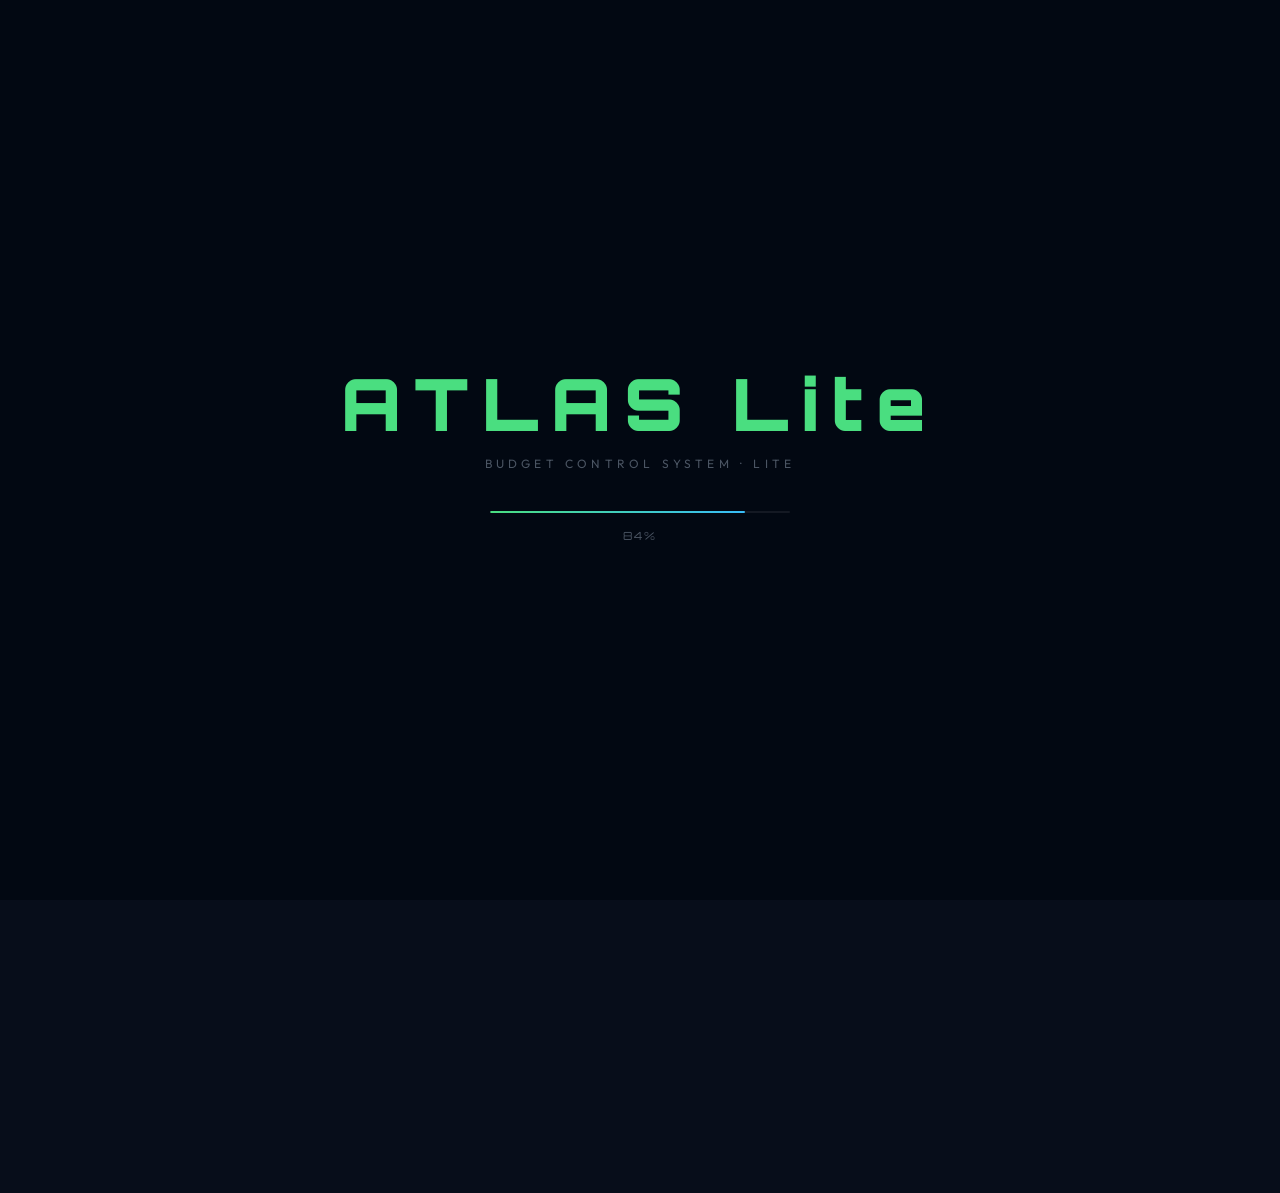
==== lite.html @ c32f57ca "Add files via upload" ====
<!DOCTYPE html>
<html lang="en" data-theme="dark">
<head>
  <meta charset="UTF-8">
  <meta name="viewport" content="width=device-width, initial-scale=1.0">
  <title>Atlas Lite</title>
  <link rel="preconnect" href="https://fonts.googleapis.com">
  <link href="https://fonts.googleapis.com/css2?family=Orbitron:wght@700;900&family=Outfit:wght@300;400;500;600;700&family=JetBrains+Mono:wght@400;600&display=swap" rel="stylesheet">
  <link rel="stylesheet" href="lite.css">
</head>
<body>

<!-- LOADER -->
<div id="loader">
  <div class="loader-content">
    <div class="loader-title">ATLAS Lite</div>
    <div class="loader-subtitle">Budget Control System · Lite</div>
    <div class="loader-bar-wrap"><div class="loader-bar-fill" id="loaderFill"></div></div>
    <div class="loader-pct" id="loaderPct">0%</div>
  </div>
</div>

<!-- CONFETTI CANVAS -->
<canvas id="confettiCanvas"></canvas>

<!-- UNDO TOAST -->
<div id="undoToast" class="undo-toast">
  <span id="undoMsg">Transaction deleted</span>
  <button onclick="undoDelete()">Undo</button>
  <div class="undo-progress" id="undoProgress"></div>
</div>

<!-- APP -->
<div id="app">
  <header>
    <div class="logo"><span class="logo-icon">◈</span><span class="logo-text">ATLAS LITE</span></div>
    <div class="header-controls">
      <div class="dropdown">
        <button class="btn hdr-btn"><span id="currencyLabel">USD $</span> ▾</button>
        <div class="dropdown-content">
          <div onclick="changeCurrency('$','USD $','USD')">🇺🇸 USD ($)</div>
          <div onclick="changeCurrency('€','EUR €','EUR')">🇪🇺 EUR (€)</div>
          <div onclick="changeCurrency('£','GBP £','GBP')">🇬🇧 GBP (£)</div>
          <div onclick="changeCurrency('₺','TRY ₺','TRY')">🇹🇷 TRY (₺)</div>
          <div onclick="changeCurrency('¥','JPY ¥','JPY')">🇯🇵 JPY (¥)</div>
          <div onclick="changeCurrency('₹','INR ₹','INR')">🇮🇳 INR (₹)</div>
        </div>
      </div>
      <button class="btn hdr-btn icon-btn" id="modeBtn" onclick="toggleMode()" data-i18n-title="lightDarkTip" title="Light/Dark Mode">☾</button>
      <button class="btn ldm-btn icon-btn" onclick="window.location.href='index.html'" data-i18n="fullBtn">Full</button>
      <button class="btn hdr-btn icon-btn" onclick="openSettings()" data-i18n-title="settingsTip" title="Settings">⚙</button>
    </div>
  </header>

  <div class="container">
    <!-- BALANCE CARD -->
    <div class="card balance-card" id="balanceCard">
      <div class="balance-label" data-i18n="totalBalance">TOTAL BALANCE</div>
      <h2 class="balance-amount"><span id="balanceSign"></span><span id="currencyDisp">$</span><span id="balance">0.00</span></h2>
      <div class="balance-meta">
        <span id="mainDatetime" class="main-dt"></span>
        <span class="balance-stats">
          <span class="income-stat">↑ <span id="totalIncome">0.00</span></span>
          <span class="expense-stat">↓ <span id="totalExpense">0.00</span></span>
        </span>
      </div>
    </div>

    <!-- SAVING GOAL -->
    <div class="card">
      <h3 data-i18n="savingGoal">Saving Goal</h3>
      <div class="goal-row">
        <input id="goal" type="number" placeholder="Set target amount" data-i18n-placeholder="phGoal" oninput="updateProgress()">
        <span class="goal-currency" id="goalCurrency">$</span>
      </div>
      <div class="progress" id="progress"><span>0%</span></div>
      <div class="progress-label" id="progressLabel" data-i18n="setGoal">Set a goal to track your progress</div>
    </div>

    <!-- PREDEFINED TRANSACTIONS -->
    <div class="card" id="predefinedCard">
      <div class="transactions-header">
        <h3><span class="stg-ico">»</span> QUICK TRANSACTIONS</h3>
        <span class="predefined-count" id="predefinedCount"></span>
      </div>
      <div id="predefinedGrid" class="predefined-grid"></div>
      <div id="predefinedEmpty" class="empty-state" style="display:none">
        <div class="empty-illustration">»</div>
        <span>No quick transactions yet. Mark a transaction as predefined when adding.</span>
      </div>
    </div>

    <!-- RECENT TRANSACTIONS -->
    <div class="card" id="txPreviewCard">
      <div class="transactions-header">
        <h3 data-i18n="recentTx">Recent Transactions</h3>
        <button class="btn sm-btn" onclick="openTransactionsFull()" data-i18n="viewAll">View All →</button>
      </div>
      <div id="content"></div>
      <div id="emptyState" class="empty-state">
        <div class="empty-illustration">◈</div>
        <span data-i18n="noTx">No transactions yet. Tap <b>+</b> to add one.</span>
      </div>
    </div>
  </div>

  <!-- ABOUT SECTION -->
  <div id="aboutSection" class="about-section">
    <div class="about-line"><span class="about-label">PROJECT</span> <span class="about-highlight">ATLAS LITE</span></div>
    <div class="about-line"><span class="about-label">Author</span> <span class="about-author">Sam Roohi</span></div>
    <div class="about-line"><span class="about-label">Hosted on</span> <span class="about-muted">Cloudflare Servers</span></div>
    <div class="about-line"><span class="about-label">Candidate for</span> <span class="about-highlight">1W1I</span></div>
    <div class="about-line"><span class="about-label">Directed by</span> <span class="about-highlight">AIOLEARN</span> <span class="about-muted">Academy</span></div>
  </div>

  <!-- FAB GROUP -->
  <div class="fab-group">
    <button class="fab fab-secondary" onclick="openConverter()" title="Currency Converter">⇄</button>
    <button class="fab" onclick="openAdd()" title="Add Transaction">+</button>
  </div>
</div>

<!-- ═══ ADD / EDIT TRANSACTION MODAL ═══ -->
<div id="addMenu" class="modal">
  <div class="modal-content">
    <div class="modal-header">
      <h3 id="addModalTitle" data-i18n="newTx">New Transaction</h3>
      <button class="modal-close" onclick="closeAdd()">✕</button>
    </div>
    <div class="field"><label data-i18n="name">Name</label><input id="txName" placeholder="e.g. Grocery shopping" data-i18n-placeholder="phName"></div>
    <div class="field"><label data-i18n="amount">Amount</label><input id="txAmount" type="number" placeholder="0.00" min="0" step="0.01" data-i18n-placeholder="phAmount"></div>
    <div class="field">
      <label data-i18n="category">Category</label>
      <div class="category-row">
        <select id="txCategory"></select>
        <button type="button" class="btn sm-btn" onclick="openAddCustomCategory()" title="Add custom category" style="flex-shrink:0;padding:8px 10px;">+</button>
      </div>
    </div>
    <div class="field"><label data-i18n="note">Note <span class="opt-label" data-i18n="optional">(optional)</span></label><textarea id="txNote" placeholder="Add a note…" data-i18n-placeholder="phNote" rows="2"></textarea></div>
    <div class="field predefined-field">
      <label class="predefined-check-label">
        <input type="checkbox" id="txPredefined">
        <span class="predefined-check-text"><span class="stg-ico">»</span> Save as Quick Transaction</span>
      </label>
      <div class="setting-desc" style="margin-top:4px;padding-left:22px">Adds this to your Quick Transactions panel for fast reuse</div>
    </div>
    <div class="field">
      <label data-i18n="type">Type</label>
      <div class="type-toggle">
        <button class="type-btn active" id="incomeBtn" onclick="setType('income')" data-i18n="income">↑ Income</button>
        <button class="type-btn" id="expenseBtn" onclick="setType('expense')" data-i18n="expense">↓ Expense</button>
      </div>
    </div>
    <input type="hidden" id="txType" value="income">
    <input type="hidden" id="editIdx" value="">
    <div class="modal-actions">
      <button class="btn danger" onclick="closeAdd()" data-i18n="cancel">Cancel</button>
      <button class="btn primary" id="addBtn" onclick="addTransaction()" data-i18n="add">Add</button>
    </div>
  </div>
</div>

<!-- ═══ FULL TRANSACTIONS MODAL ═══ -->
<div id="transactionsFull" class="modal full-modal">
  <div class="modal-content full-modal-content">
    <div class="modal-header">
      <h3 data-i18n="allTx">All Transactions</h3>
      <div class="modal-header-actions">
        <button class="btn sm-btn danger-outline" onclick="confirmClearAll()"><span class="btn-ico">✕</span> <span data-i18n="clearAll">Clear All</span></button>
        <button class="modal-close" onclick="closeTransactionsFull()">✕</button>
      </div>
    </div>
    <div class="search-bar-wrap">
      <span class="search-icon-outer">⌕</span>
      <input type="text" id="txSearch" placeholder="Search transactions…" oninput="renderFullTransactions()" data-i18n-placeholder="searchTx">
    </div>
    <div class="sort-bar">
      <span class="sort-label" data-i18n="sort">Sort:</span>
      <button class="sort-btn" id="sb-name" onclick="toggleSort('name')" data-i18n="sortName">Name <span id="sarr-name" class="sort-arrow"></span></button>
      <button class="sort-btn" id="sb-amount" onclick="toggleSort('amount')" data-i18n="sortAmount">Amount <span id="sarr-amount" class="sort-arrow"></span></button>
      <button class="sort-btn active-sort sort-desc" id="sb-date" onclick="toggleSort('date')" data-i18n="sortDate" aria-sort="descending">Date <span id="sarr-date" class="sort-arrow">↓</span></button>
      <button class="sort-btn" id="sb-category" onclick="toggleSort('category')" data-i18n="sortCat">Category <span id="sarr-category" class="sort-arrow"></span></button>
      <div class="dropdown three-dot-dd">
        <button class="sort-btn three-dot" title="Filter">⋮</button>
        <div class="dropdown-content filter-panel">
          <div class="filter-section-title" data-i18n="type">Type</div>
          <label class="filter-opt"><input type="checkbox" id="fltIncome" onchange="applyFilters()"> <span data-i18n="income">Income</span></label>
          <label class="filter-opt"><input type="checkbox" id="fltExpense" onchange="applyFilters()"> <span data-i18n="expense">Expense</span></label>
          <div class="filter-section-title" data-i18n="category">Category</div>
          <div id="catFilterList"></div>
          <button class="btn sm-btn" style="margin-top:8px;width:100%" onclick="clearFilters()" data-i18n="clearFilters">Clear Filters</button>
        </div>
      </div>
    </div>
    <div id="fullContent" class="full-tx-list"></div>
    <div id="fullEmpty" class="empty-state" style="display:none" data-i18n="noMatch">No transactions match your filters.</div>
  </div>
</div>

<!-- ═══ SETTINGS ═══ -->
<div id="settingsMenu" class="modal">
  <div class="modal-content settings-content">
    <div class="modal-header"><h3>⚙ <span data-i18n="settings">Settings</span></h3><button class="modal-close" onclick="closeSettings()">✕</button></div>
    <div class="settings-body">

      <div class="settings-section">
        <div class="settings-section-title" data-i18n="general">General</div>
        <div class="setting-row">
          <div><div class="setting-name" data-i18n="confirmDelete">Confirm Delete</div><div class="setting-desc" data-i18n="confirmDeleteDesc">Ask before deleting a transaction</div></div>
          <label class="toggle-switch"><input type="checkbox" id="stgConfirmDelete" checked onchange="saveSetting('confirmDelete',this.checked)"><span class="toggle-slider"></span></label>
        </div>
        <div class="setting-row">
          <div><div class="setting-name" data-i18n="tsFormat">Timestamp Format</div><div class="setting-desc" data-i18n="tsFormatDesc">Shown on each transaction</div></div>
          <select class="setting-select" id="stgTsFormat" onchange="saveSetting('tsFormat',this.value);renderTransactions()">
            <option value="datetime" data-i18n="dateTime">Date &amp; Time</option>
            <option value="date" data-i18n="dateOnly">Date Only</option>
          </select>
        </div>
        <div class="setting-row">
          <div><div class="setting-name" data-i18n="maxShown">Recent Transactions Shown</div><div class="setting-desc" data-i18n="maxShownDesc">Visible on main screen (5–20)</div></div>
          <div class="range-with-val">
            <input type="range" id="stgMaxShown" class="range-input" min="5" max="20" value="5"
              oninput="document.getElementById('maxShownVal').textContent=this.value;saveSetting('maxShown',+this.value);renderTransactions()">
            <span class="range-val" id="maxShownVal">5</span>
          </div>
        </div>
        <div class="setting-row">
          <div><div class="setting-name" data-i18n="language">Language</div><div class="setting-desc" data-i18n="languageDesc">App interface language</div></div>
          <select class="setting-select" id="stgLanguage" onchange="changeLanguage(this.value)">
            <option value="en">🇬🇧 English</option>
            <option value="es">🇪🇸 Español</option>
            <option value="ru">🇷🇺 Русский</option>
            <option value="tr">🇹🇷 Türkçe</option>
            <option value="de">🇩🇪 Deutsch</option>
            <option value="fa">🇮🇷 فارسی</option>
          </select>
        </div>
      </div>

      <!-- CUSTOM CATEGORIES -->
      <div class="settings-section">
        <div class="settings-section-title"><span class="stg-ico">≡</span> <span data-i18n="customCategories">Custom Categories</span></div>
        <div id="customCatList" class="custom-cat-list"></div>
        <button class="btn sm-btn primary" style="margin-top:10px;width:100%" onclick="openAddCustomCategory()" data-i18n="addCustomCategory">+ Add Custom Category</button>
      </div>

      <!-- QUICK TRANSACTIONS MANAGEMENT -->
      <div class="settings-section">
        <div class="settings-section-title"><span class="stg-ico">»</span> <span data-i18n="quickTransactions">Quick Transactions</span></div>
        <div class="setting-desc" style="margin-bottom:12px"><span data-i18n="quickTxManageDesc">Manage your saved quick transactions (max</span> <span id="maxPredefinedLabel">16</span>)</div>
        <div id="predefinedMgmtList" class="predefined-mgmt-list"></div>
        <div id="predefinedMgmtEmpty" class="setting-desc" style="display:none;padding:8px 0" data-i18n="noQuickTxSaved">No quick transactions saved yet.</div>
      </div>

      <div class="settings-section">
        <div class="settings-section-title" data-i18n="data">Data</div>
        <div class="data-btns">
          <button class="btn primary" onclick="exportData()" data-i18n="exportData">↑ Export Data</button>
          <label class="btn" style="cursor:pointer;text-align:center"><span data-i18n="importData">↓ Import Data</span><input type="file" id="importFile" accept=".json" onchange="importData(this)" style="display:none"></label>
        </div>
        <div class="setting-desc" style="margin-top:8px;line-height:1.5" data-i18n="dataDesc">
          Exports all transactions, balance, settings &amp; preferences as a .json file. Data is also saved automatically in your browser (localStorage).
        </div>
      </div>

    </div>
  </div>
</div>

<!-- ═══ CONFIRM DELETE ═══ -->
<div id="confirmDeleteModal" class="modal mini-modal">
  <div class="modal-content mini-content">
    <div class="modal-header"><h3 data-i18n="deleteTx">Delete Transaction?</h3></div>
    <p class="confirm-text" id="confirmDeleteText"></p>
    <div class="modal-actions">
      <button class="btn" onclick="closeConfirmDelete()" data-i18n="cancel">Cancel</button>
      <button class="btn danger" onclick="executeDelete()" data-i18n="delete">Delete</button>
    </div>
  </div>
</div>

<!-- ═══ CONFIRM CLEAR ALL ═══ -->
<div id="confirmClearModal" class="modal mini-modal">
  <div class="modal-content mini-content">
    <div class="modal-header"><h3><span class="warn-ico">!</span> <span data-i18n="clearAll">Clear All?</span></h3></div>
    <p class="confirm-text" data-i18n="clearAllConfirm">This will permanently delete <strong>all</strong> transactions and reset your balance to zero. This cannot be undone.</p>
    <div class="modal-actions">
      <button class="btn" onclick="document.getElementById('confirmClearModal').style.display='none'" data-i18n="cancel">Cancel</button>
      <button class="btn danger" onclick="clearAllTransactions()" data-i18n="yesDelete">Yes, Clear All</button>
    </div>
  </div>
</div>

<!-- ═══ CURRENCY CONVERT MODAL ═══ -->
<div id="currencyConvertModal" class="modal mini-modal">
  <div class="modal-content mini-content">
    <div class="modal-header"><h3 data-i18n="currencyChange">Currency Change</h3></div>
    <p class="confirm-text" id="convertText"></p>
    <div class="rate-info" id="rateInfo"></div>
    <div class="modal-actions">
      <button class="btn" onclick="applyCurrencyChange(false)" data-i18n="keepValues">Keep Values</button>
      <button class="btn primary" id="convertBtn" onclick="applyCurrencyChange(true)" data-i18n="convert">Convert</button>
    </div>
  </div>
</div>

<!-- ═══ CURRENCY CONVERTER TOOL ═══ -->
<div id="converterModal" class="modal">
  <div class="modal-content converter-content">
    <div class="modal-header">
      <h3>⇄ <span data-i18n="currencyConverter">Currency Converter</span></h3>
      <button class="modal-close" onclick="closeConverter()">✕</button>
    </div>
    <div class="converter-body">
      <div class="converter-row">
        <div class="converter-field">
          <label data-i18n="amount">Amount</label>
          <input type="number" id="convAmount" placeholder="100" value="1" oninput="runConvert()">
        </div>
        <div class="converter-field">
          <label data-i18n="from">From</label>
          <select id="convFrom" onchange="runConvert()">
            <option value="USD">USD</option><option value="EUR">EUR</option><option value="GBP">GBP</option>
            <option value="TRY">TRY</option><option value="JPY">JPY</option><option value="INR">INR</option>
            <option value="CAD">CAD</option><option value="AUD">AUD</option><option value="CHF">CHF</option>
            <option value="CNY">CNY</option><option value="BRL">BRL</option><option value="MXN">MXN</option>
            <option value="KRW">KRW</option><option value="RUB">RUB</option><option value="SEK">SEK</option>
            <option value="NOK">NOK</option><option value="DKK">DKK</option><option value="PLN">PLN</option>
            <option value="SGD">SGD</option><option value="HKD">HKD</option>
          </select>
        </div>
        <button class="swap-btn" onclick="swapConv()" data-i18n-title="swapCurrencies" title="Swap currencies">⇄</button>
        <div class="converter-field">
          <label data-i18n="to">To</label>
          <select id="convTo" onchange="runConvert()">
            <option value="USD">USD</option><option value="EUR" selected>EUR</option><option value="GBP">GBP</option>
            <option value="TRY">TRY</option><option value="JPY">JPY</option><option value="INR">INR</option>
            <option value="CAD">CAD</option><option value="AUD">AUD</option><option value="CHF">CHF</option>
            <option value="CNY">CNY</option><option value="BRL">BRL</option><option value="MXN">MXN</option>
            <option value="KRW">KRW</option><option value="RUB">RUB</option><option value="SEK">SEK</option>
            <option value="NOK">NOK</option><option value="DKK">DKK</option><option value="PLN">PLN</option>
            <option value="SGD">SGD</option><option value="HKD">HKD</option>
          </select>
        </div>
      </div>
      <div class="converter-result" id="convResult">
        <button type="button" class="conv-copy-btn" id="convCopyBtn" onclick="copyConvResult()" data-i18n-title="copyClipboard" title="Copy to clipboard" aria-label="Copy">⧉</button>
        <div class="conv-number" id="convResultNum">—</div>
        <div class="conv-rate" id="convResultRate"></div>
        <div class="conv-updated" id="convUpdated"></div>
      </div>
      <div class="quick-pairs">
        <div class="quick-pairs-title" data-i18n="popularPairs">Popular Pairs</div>
        <div class="quick-pairs-grid" id="quickPairs"></div>
      </div>
    </div>
  </div>
</div>

<!-- ═══ ADD CUSTOM CATEGORY ═══ -->
<div id="addCustomCategoryModal" class="modal mini-modal">
  <div class="modal-content mini-content">
    <div class="modal-header"><h3><span class="stg-ico">≡</span> <span data-i18n="addCustomCategoryHeader">Add Custom Category</span></h3><button class="modal-close" onclick="closeAddCustomCategory()">✕</button></div>
    <div class="field">
      <label data-i18n="symbolLabel">Symbol</label>
      <input id="newCatEmoji" placeholder="e.g. ◆" data-i18n-placeholder="phCatSymbol" maxlength="4" style="width:90px;display:inline-block;margin-right:8px">
      <span style="font-size:0.75rem;color:var(--muted)" data-i18n="symbolHint">Pick a symbol (e.g. ◆ ◈ ◉ ▲ ● ♦ ✦ ✧)</span>
    </div>
    <div class="field">
      <label data-i18n="categoryName">Category Name</label>
      <input id="newCatName" placeholder="e.g. Gaming" data-i18n-placeholder="phCatName">
    </div>
    <div class="modal-actions">
      <button class="btn" onclick="closeAddCustomCategory()" data-i18n="cancel">Cancel</button>
      <button class="btn primary" onclick="addCustomCategory()" data-i18n="addCategoryBtn">Add Category</button>
    </div>
  </div>
</div>

<!-- audio element kept for import compatibility (music settings in exported JSON are preserved) -->
<audio id="audioPlayer" preload="metadata" style="display:none"></audio>
<script src="lite.js"></script>
</body>
</html>
---- lite.css ----
/* ═══════════════════════════════════════════════════
   PROJECT ATLAS LITE — styles.css
   ═══════════════════════════════════════════════════ */

/* ─── Root & Reset ─────────────────────────────── */
:root {
  --bg:      #070d1a;
  --bg2:     #0d1628;
  --card:    rgba(255,255,255,0.04);
  --border:  rgba(255,255,255,0.08);
  --text:    #e5e7eb;
  --muted:   #6b7280;
  --accent:  #4ade80;
  --income:  #4ade80;
  --expense: #f87171;
  --shadow:  rgba(0,0,0,0.6);
}
[data-theme="light"] {
  --bg:     #f0f4ff;
  --bg2:    #e2e8f8;
  --card:   rgba(255,255,255,0.75);
  --border: rgba(0,0,0,0.09);
  --text:   #1a202c;
  --muted:  #64748b;
  --shadow: rgba(0,0,0,0.18);
}
*, *::before, *::after { box-sizing: border-box; margin: 0; padding: 0; }
html { scroll-behavior: smooth; }
body {
  font-family: 'Outfit', sans-serif;
  background: var(--bg);
  color: var(--text);
  min-height: 100vh;
  overflow-x: hidden;
  transition: background 0.4s, color 0.3s;
}

/* ─── Loader ────────────────────────────────────── */
#loader {
  position: fixed; inset: 0;
  background: #020812;
  z-index: 9999;
  display: flex; align-items: center; justify-content: center;
  transition: opacity 0.9s ease, visibility 0.9s ease;
}
#loader.fade-out { opacity: 0; visibility: hidden; pointer-events: none; }
.loader-content { position: relative; z-index: 1; text-align: center; padding: 20px; }
.loader-title {
  font-family: 'Orbitron', monospace;
  font-size: clamp(1.8rem, 8vw, 4.5rem);
  font-weight: 900;
  letter-spacing: 0.18em;
  color: var(--accent);
}
.loader-subtitle { font-size: 0.75rem; letter-spacing: 0.35em; color: #4b5563; text-transform: uppercase; margin: 0.5rem 0 2.5rem; }
.loader-bar-wrap { width: min(300px,80vw); height: 2px; background: rgba(255,255,255,0.07); border-radius: 2px; margin: 0 auto 1rem; overflow: hidden; }
.loader-bar-fill { height: 100%; width: 0; background: linear-gradient(90deg, var(--accent), #38bdf8); border-radius: 2px; transition: width 0.05s linear; }
.loader-pct { font-family: 'Orbitron', monospace; font-size: 0.7rem; color: #4b5563; letter-spacing: 0.15em; }

/* ─── Confetti Canvas ───────────────────────────── */
#confettiCanvas {
  position: fixed; inset: 0; width: 100%; height: 100%;
  z-index: 9000; pointer-events: none; display: none;
}

/* ─── Undo Toast ────────────────────────────────── */
.undo-toast {
  position: fixed; bottom: 90px; left: 50%;
  transform: translateX(-50%) translateY(20px);
  background: #1a2540; border: 1px solid rgba(255,255,255,0.12);
  border-radius: 12px; padding: 12px 18px;
  display: flex; align-items: center; gap: 12px;
  font-size: 0.86rem; color: var(--text);
  opacity: 0; transition: opacity 0.3s, transform 0.3s;
  z-index: 5000; min-width: 220px; max-width: 340px;
  backdrop-filter: blur(12px); -webkit-backdrop-filter: blur(12px);
  box-shadow: 0 8px 28px rgba(0,0,0,0.4);
  overflow: hidden;
}
[data-theme="light"] .undo-toast { background: rgba(255,255,255,0.95); border-color: rgba(0,0,0,0.1); }
.undo-toast.visible { opacity: 1; transform: translateX(-50%) translateY(0); }
.undo-toast button { background: var(--accent); border: none; color: #000; padding: 5px 12px; border-radius: 7px; cursor: pointer; font-family: 'Outfit', sans-serif; font-size: 0.8rem; font-weight: 600; flex-shrink: 0; transition: opacity 0.2s; }
.undo-toast button:hover { opacity: 0.85; }
.undo-toast span { flex: 1; }
.undo-progress { position: absolute; bottom: 0; left: 0; height: 2px; background: var(--accent); width: 100%; }

/* ─── App wrapper ───────────────────────────────── */
#app { opacity: 0; transition: opacity 0.7s ease; position: relative; z-index: 1; }
#app.visible { opacity: 1; }

/* ─── Header ────────────────────────────────────── */
header {
  display: flex; align-items: center; gap: 8px; padding: 14px 20px;
  background: rgba(7,13,26,0.92);
  backdrop-filter: blur(18px); -webkit-backdrop-filter: blur(18px);
  border-bottom: 1px solid var(--border);
  position: sticky; top: 0; z-index: 200;
  transition: background 0.4s;
}
[data-theme="light"] header { background: rgba(240,244,255,0.95); }
.logo { display: flex; align-items: center; gap: 10px; font-family: 'Orbitron', monospace; font-size: 0.78rem; font-weight: 700; letter-spacing: 0.14em; color: var(--accent); margin-right: auto; white-space: nowrap; }
.logo-icon { font-size: 1.2rem; }

.header-controls { display: flex; gap: 6px; align-items: center; flex-wrap: nowrap; }

/* ─── Buttons ───────────────────────────────────── */
.btn {
  padding: 8px 14px; border: 1px solid var(--border); border-radius: 10px;
  background: var(--card); color: var(--text); cursor: pointer;
  font-family: 'Outfit', sans-serif; font-size: 0.84rem; font-weight: 500;
  transition: all 0.2s; backdrop-filter: blur(8px); white-space: nowrap;
}
.btn:hover { background: rgba(255,255,255,0.08); border-color: var(--accent); color: var(--accent); transform: translateY(-1px); }
.btn.primary { background: var(--accent); border-color: var(--accent); color: #000; font-weight: 600; }
.btn.primary:hover { opacity: 0.88; color: #000; transform: translateY(-1px); }
.btn.danger { background: rgba(239,68,68,0.1); border-color: rgba(239,68,68,0.3); color: var(--expense); }
.btn.danger:hover { background: #ef4444; color: #fff; border-color: #ef4444; }
.btn.danger-outline { background: transparent; border-color: rgba(239,68,68,0.35); color: var(--expense); padding: 6px 12px; font-size: 0.8rem; }
.btn.danger-outline:hover { background: rgba(239,68,68,0.12); }
.btn.sm-btn { padding: 6px 12px; font-size: 0.8rem; }
.hdr-btn { padding: 7px 12px; font-size: 0.8rem; }
.icon-btn { width: 34px; padding: 7px; text-align: center; }
.ldm-btn {width: 55px ; padding: 7px 12px; font-size: 0.8rem;}


/* ─── Dropdown ──────────────────────────────────── */
.dropdown { position: relative; }
.dropdown-content {
  position: absolute; top: calc(100% + 8px); right: 0;
  background: #0c1525; border: 1px solid var(--border); border-radius: 12px;
  overflow: hidden; opacity: 0; transform: translateY(-8px) scale(0.96);
  transform-origin: top right; transition: opacity 0.2s, transform 0.2s;
  pointer-events: none; min-width: 148px; z-index: 500;
  box-shadow: 0 20px 40px rgba(0,0,0,0.55);
}
[data-theme="light"] .dropdown-content { background: #fff; box-shadow: 0 12px 30px rgba(0,0,0,0.12); }
.dropdown:hover .dropdown-content,
.dropdown:focus-within .dropdown-content { opacity: 1; transform: translateY(0) scale(1); pointer-events: auto; }
.dropdown-content div { padding: 9px 14px; cursor: pointer; font-size: 0.86rem; display: flex; align-items: center; gap: 9px; transition: background 0.15s, color 0.15s; color: var(--text); }
.dropdown-content div:hover { background: rgba(255,255,255,0.06); color: var(--accent); }
[data-theme="light"] .dropdown-content div:hover { background: rgba(0,0,0,0.04); }
.swatch { width: 10px; height: 10px; border-radius: 50%; flex-shrink: 0; }

/* ─── Layout ────────────────────────────────────── */
.container { max-width: 720px; margin: 0 auto; padding: 24px 16px 120px; display: flex; flex-direction: column; gap: 14px; }

/* ─── Cards ─────────────────────────────────────── */
.card {
  background: var(--card); border: 1px solid var(--border); padding: 22px; border-radius: 20px;
  backdrop-filter: blur(12px); -webkit-backdrop-filter: blur(12px);
  transition: border-color 0.3s, transform 0.3s, background 0.4s;
}
.card:hover { border-color: rgba(255,255,255,0.13); transform: translateY(-2px); }
.card h3 { font-size: 0.68rem; text-transform: uppercase; letter-spacing: 0.16em; color: var(--muted); font-weight: 600; margin-bottom: 14px; }

/* Balance card */
.balance-card {
  background: linear-gradient(135deg, rgba(74,222,128,0.07) 0%, rgba(56,189,248,0.04) 100%);
  border-color: rgba(74,222,128,0.18);
  position: relative; overflow: hidden;
}

/* Balance flash */
.balance-card.flash-green { animation: flashGreen 0.7s ease; }
.balance-card.flash-red   { animation: flashRed 0.7s ease; }
@keyframes flashGreen {
  0%   { background: linear-gradient(135deg, rgba(74,222,128,0.07) 0%, rgba(56,189,248,0.04) 100%); }
  30%  { background: linear-gradient(135deg, rgba(74,222,128,0.28) 0%, rgba(56,189,248,0.15) 100%); transform: translateY(-4px) scale(1.01); }
  100% { background: linear-gradient(135deg, rgba(74,222,128,0.07) 0%, rgba(56,189,248,0.04) 100%); }
}
@keyframes flashRed {
  0%   { background: linear-gradient(135deg, rgba(248,113,113,0.07) 0%, rgba(239,68,68,0.04) 100%); }
  30%  { background: linear-gradient(135deg, rgba(248,113,113,0.28) 0%, rgba(239,68,68,0.15) 100%); transform: translateY(-4px) scale(1.01); }
  100% { background: linear-gradient(135deg, rgba(248,113,113,0.07) 0%, rgba(239,68,68,0.04) 100%); }
}

.balance-label { font-family: 'Orbitron', monospace; font-size: 0.62rem; letter-spacing: 0.3em; color: var(--muted); margin-bottom: 8px; }
.balance-amount {
  font-family: 'Orbitron', monospace;
  font-size: clamp(2rem, 8vw, 3.2rem);
  font-weight: 900;
  letter-spacing: -0.02em;
  line-height: 1.1;
  margin-bottom: 14px;
}
.balance-meta { display: flex; align-items: center; justify-content: space-between; flex-wrap: wrap; gap: 8px; }
.main-dt { font-size: 0.72rem; color: var(--muted); }
.balance-stats { display: flex; gap: 14px; }
.income-stat { font-size: 0.82rem; font-weight: 600; color: var(--income); font-family: 'Orbitron', monospace; }
.expense-stat { font-size: 0.82rem; font-weight: 600; color: var(--expense); font-family: 'Orbitron', monospace; }

/* Goal / Progress */
.goal-row { display: flex; align-items: center; gap: 6px; margin-bottom: 14px; }
.goal-currency { font-size: 0.9rem; color: var(--muted); }
.progress {
  width: 80px; height: 80px; border-radius: 50%; margin: 0 auto 12px;
  display: flex; align-items: center; justify-content: center;
  background: conic-gradient(var(--accent) 0deg, rgba(255,255,255,0.06) 0deg);
  transition: background 0.4s;
}
.progress span { position: relative; z-index: 1; font-family: 'Orbitron', monospace; font-size: 1.1rem; font-weight: 700; }
.progress-label { font-size: 0.76rem; color: var(--muted); text-align: center; }

/* ─── Forms ─────────────────────────────────────── */
input, select, textarea {
  width: 100%; padding: 10px 13px;
  background: rgba(255,255,255,0.05); border: 1px solid var(--border);
  border-radius: 10px; color: var(--text); font-family: 'Outfit', sans-serif;
  font-size: 0.9rem; transition: border-color 0.2s, background 0.2s;
  appearance: none; -webkit-appearance: none;
}
[data-theme="light"] input, [data-theme="light"] select, [data-theme="light"] textarea {
  background: rgba(0,0,0,0.04); border-color: rgba(0,0,0,0.12);
}
input:focus, select:focus, textarea:focus {
  outline: none; border-color: var(--accent); background: rgba(74,222,128,0.05);
}
input::placeholder, textarea::placeholder { color: var(--muted); }
select option { background: #0d1628; color: var(--text); }
[data-theme="light"] select option { background: #fff; color: #1a202c; }
textarea { resize: vertical; min-height: 60px; }
.field { margin-bottom: 14px; }
.field label { display: block; font-size: 0.72rem; text-transform: uppercase; letter-spacing: 0.1em; color: var(--muted); font-weight: 600; margin-bottom: 6px; }
.opt-label { text-transform: none; letter-spacing: 0; font-weight: 400; color: var(--muted); font-size: 0.72rem; }

/* Type toggle */
.type-toggle { display: flex; gap: 8px; }
.type-btn {
  flex: 1; padding: 10px; border: 1px solid var(--border); border-radius: 10px;
  background: var(--card); color: var(--muted); cursor: pointer;
  font-family: 'Outfit', sans-serif; font-size: 0.86rem; font-weight: 600;
  transition: all 0.2s;
}
.type-btn.active { border-color: var(--accent); background: rgba(74,222,128,0.1); color: var(--accent); }
#expenseBtn.active { border-color: var(--expense); background: rgba(248,113,113,0.1); color: var(--expense); }

/* ─── Modals ─────────────────────────────────────── */
.modal {
  display: none; position: fixed; inset: 0;
  background: rgba(0,0,0,0.65); z-index: 1000;
  align-items: center; justify-content: center;
  padding: 16px; backdrop-filter: blur(8px);
}
.modal-content {
  background: #0d1628; border: 1px solid var(--border); border-radius: 20px;
  padding: 26px; width: 100%; max-width: 440px;
  max-height: 90vh; overflow-y: auto;
  box-shadow: 0 30px 80px rgba(0,0,0,0.7);
  animation: modalIn 0.25s cubic-bezier(0.34,1.56,0.64,1);
}
[data-theme="light"] .modal-content { background: #fff; }
@keyframes modalIn {
  from { opacity: 0; transform: scale(0.92) translateY(16px); }
  to   { opacity: 1; transform: scale(1) translateY(0); }
}
.modal-header {
  display: flex; align-items: center; justify-content: space-between;
  margin-bottom: 20px;
}
.modal-header h3 { font-size: 1rem; font-weight: 700; color: var(--text); }
.modal-close {
  width: 30px; height: 30px; border-radius: 8px; border: 1px solid var(--border);
  background: transparent; color: var(--muted); cursor: pointer; font-size: 0.85rem;
  display: flex; align-items: center; justify-content: center; transition: all 0.2s;
}
.modal-close:hover { background: var(--card); color: var(--text); }
.modal-actions { display: flex; gap: 10px; margin-top: 20px; }
.modal-actions .btn { flex: 1; text-align: center; justify-content: center; display: flex; align-items: center; }
.modal-header-actions { display: flex; align-items: center; gap: 8px; }

.mini-modal { align-items: center; }
.mini-content { max-width: 380px; }
.confirm-text { font-size: 0.9rem; color: var(--muted); line-height: 1.6; margin-bottom: 4px; }
.rate-info { font-size: 0.8rem; color: var(--accent); margin-top: 8px; font-family: 'Orbitron', monospace; }

/* ─── Transactions ───────────────────────────────── */
.transactions-header { display: flex; align-items: center; justify-content: space-between; margin-bottom: 14px; }
.transaction-item {
  display: flex; align-items: center; gap: 12px;
  padding: 12px 14px; border-radius: 14px;
  border: 1px solid var(--border); margin-bottom: 8px;
  background: rgba(255,255,255,0.02);
  transition: background 0.2s, border-color 0.2s, transform 0.15s;
  animation: txIn 0.35s ease both;
}
@keyframes txIn {
  from { opacity: 0; transform: translateX(-14px); }
  to   { opacity: 1; transform: translateX(0); }
}
.transaction-item:hover { background: rgba(255,255,255,0.04); border-color: rgba(255,255,255,0.1); transform: translateX(3px); }
.t-icon { width: 36px; height: 36px; border-radius: 10px; display: flex; align-items: center; justify-content: center; font-size: 1rem; flex-shrink: 0; }
.t-icon.income { background: rgba(74,222,128,0.1); color: var(--income); }
.t-icon.expense { background: rgba(248,113,113,0.1); color: var(--expense); }
.t-info { flex: 1; min-width: 0; }
.t-name { font-size: 0.88rem; font-weight: 600; color: var(--text); white-space: nowrap; overflow: hidden; text-overflow: ellipsis; }
.t-meta { font-size: 0.72rem; color: var(--muted); margin-top: 2px; display: flex; gap: 8px; flex-wrap: wrap; }
.t-note { font-size: 0.72rem; color: var(--muted); margin-top: 3px; font-style: italic; white-space: nowrap; overflow: hidden; text-overflow: ellipsis; }
.t-amount { font-family: 'Orbitron', monospace; font-size: 0.82rem; font-weight: 700; white-space: nowrap; flex-shrink: 0; }
.t-amount.income { color: var(--income); }
.t-amount.expense { color: var(--expense); }
.t-actions { display: flex; gap: 4px; opacity: 0; transition: opacity 0.2s; }
.transaction-item:hover .t-actions { opacity: 1; }
.t-edit, .t-delete { background: none; border: 1px solid var(--border); border-radius: 7px; width: 28px; height: 28px; cursor: pointer; color: var(--muted); font-size: 0.75rem; display: flex; align-items: center; justify-content: center; transition: all 0.15s; }
.t-edit:hover { background: rgba(255,255,255,0.06); color: var(--accent); border-color: var(--accent); }
.t-delete:hover { background: rgba(239,68,68,0.1); color: var(--expense); border-color: var(--expense); }

/* Empty state */
.empty-state { display: flex; flex-direction: column; align-items: center; gap: 8px; padding: 28px 16px; color: var(--muted); font-size: 0.86rem; text-align: center; }
.empty-illustration { font-size: 2rem; opacity: 0.3; }

/* FAB */
.fab-group { position: fixed; bottom: 28px; right: 24px; display: flex; flex-direction: column; gap: 10px; align-items: flex-end; z-index: 300; }
.fab {
  width: 56px; height: 56px; border-radius: 18px; border: none;
  background: var(--accent); color: #000; font-size: 1.6rem; font-weight: 700;
  cursor: pointer; display: flex; align-items: center; justify-content: center;
  box-shadow: 0 8px 28px rgba(74,222,128,0.4);
  transition: all 0.2s;
}
.fab:hover { transform: translateY(-3px) scale(1.06); box-shadow: 0 12px 36px rgba(74,222,128,0.55); }
.fab-secondary { width: 44px; height: 44px; border-radius: 14px; font-size: 1.2rem; background: var(--card); border: 1px solid var(--border); color: var(--accent); box-shadow: 0 4px 16px rgba(0,0,0,0.3); }
.fab-secondary:hover { background: rgba(255,255,255,0.07); border-color: var(--accent); }

/* Toast / notifications */
.toast {
  position: fixed; bottom: 90px; left: 50%;
  transform: translateX(-50%) translateY(20px);
  background: rgba(13,22,40,0.95); border: 1px solid var(--accent);
  border-radius: 10px; padding: 10px 18px;
  font-size: 0.84rem; color: var(--text);
  opacity: 0; transition: opacity 0.3s, transform 0.3s;
  z-index: 4999; pointer-events: none;
  backdrop-filter: blur(12px);
}
.toast.show { opacity: 1; transform: translateX(-50%) translateY(0); }

/* Shake animation */
@keyframes shake {
  0%,100% { transform: translateX(0); }
  20%,60% { transform: translateX(-6px); }
  40%,80% { transform: translateX(6px); }
}
.shake { animation: shake 0.4s ease; }

/* ─── Search bar ─────────────────────────────────── */
.search-bar-wrap {
  display: flex; align-items: center; gap: 6px;
  background: rgba(255,255,255,0.04); border: 1px solid var(--border);
  border-radius: 12px; padding: 0 12px; margin-bottom: 12px;
  transition: border-color 0.2s;
}
.search-bar-wrap:focus-within { border-color: var(--accent); }
.search-icon-outer { color: var(--muted); font-size: 1.05rem; flex-shrink: 0; }
.search-bar-wrap input { flex: 1; margin-bottom: 0; padding-left: 13px !important; }

/* ─── Full Transactions Modal ───────────────────── */
.full-modal { align-items: flex-start; padding: 16px; }
.full-modal-content { max-width: 700px; height: calc(100vh - 32px); max-height: calc(100vh - 32px); overflow-y: auto; display: flex; flex-direction: column; }
.full-tx-list { flex: 1; overflow-y: auto; }
.full-modal-content .sort-bar { flex-shrink: 0; }
.full-modal-content .modal-header { flex-shrink: 0; }
.full-modal-content .search-bar-wrap { flex-shrink: 0; }
.full-tx-list { display: flex; flex-direction: column; }

/* Sort bar */
.sort-bar {
  display: flex; align-items: center; gap: 6px; flex-wrap: wrap;
  margin-bottom: 14px; padding-bottom: 12px; border-bottom: 1px solid var(--border);
}
.sort-label { font-size: 0.7rem; text-transform: uppercase; letter-spacing: 0.1em; color: var(--muted); font-weight: 600; }
.sort-btn {
  padding: 5px 10px; border: 1px solid var(--border); border-radius: 8px;
  background: var(--card); color: var(--muted); cursor: pointer;
  font-family: 'Outfit', sans-serif; font-size: 0.78rem; transition: all 0.15s;
  display: inline-flex; align-items: center; gap: 6px;
}
.sort-btn:hover { border-color: var(--accent); color: var(--accent); }
.sort-btn.active-sort {
  border-color: var(--accent); color: #0a0f0c;
  background: var(--accent); font-weight: 700;
  box-shadow: 0 0 0 1px var(--accent), 0 4px 14px -4px var(--accent);
}
.sort-btn.active-sort:hover { color: #0a0f0c; }
.sort-arrow { font-size: 0.85rem; line-height: 1; margin-left: 2px; display: inline-block; min-width: 10px; text-align: center; transition: transform 0.2s ease; }
.sort-btn.active-sort .sort-arrow { font-weight: 900; }
.sort-btn.active-sort.sort-asc  .sort-arrow { transform: translateY(-1px); }
.sort-btn.active-sort.sort-desc .sort-arrow { transform: translateY(1px); }
.three-dot { font-size: 1.1rem; font-weight: 700; padding: 4px 9px; }
.three-dot-dd { position: relative; }
.three-dot-dd .dropdown-content { top: calc(100% + 6px); right: 0; min-width: 200px; max-height: 340px; overflow-y: auto; z-index: 600; }
.sort-bar { overflow: visible !important; }

/* Filter panel */
.filter-panel { padding: 10px; }
.filter-section-title { font-size: 0.67rem; text-transform: uppercase; letter-spacing: 0.1em; color: var(--muted); font-weight: 700; margin: 8px 0 6px; }
.filter-section-title:first-child { margin-top: 0; }
.filter-opt { display: flex; align-items: center; gap: 8px; padding: 5px 4px; cursor: pointer; font-size: 0.83rem; border-radius: 6px; transition: background 0.15s; color: var(--text); }
.filter-opt:hover { background: rgba(255,255,255,0.05); }
.filter-opt input[type="checkbox"] { width: 14px; height: 14px; accent-color: var(--accent); cursor: pointer; }

/* ─── Currency Converter Modal ──────────────────── */
.converter-content { max-width: 520px; }
.converter-body { display: flex; flex-direction: column; gap: 18px; }
.converter-row { display: flex; align-items: flex-end; gap: 10px; flex-wrap: wrap; }
.converter-field { display: flex; flex-direction: column; gap: 5px; flex: 1; min-width: 100px; }
.converter-field label { font-size: 0.68rem; text-transform: uppercase; letter-spacing: 0.1em; color: var(--muted); font-weight: 600; }
.swap-btn { flex-shrink: 0; width: 38px; height: 38px; border-radius: 10px; border: 1px solid var(--border); background: var(--card); color: var(--accent); cursor: pointer; font-size: 1rem; display: flex; align-items: center; justify-content: center; transition: all 0.2s; margin-bottom: 0; align-self: flex-end; }
.swap-btn:hover { background: var(--accent); color: #000; border-color: var(--accent); transform: rotate(180deg); }
.converter-result { background: linear-gradient(135deg, rgba(74,222,128,0.07), rgba(56,189,248,0.04)); border: 1px solid rgba(74,222,128,0.2); border-radius: 16px; padding: 20px; text-align: center; position: relative; padding-right: 46px; }
.conv-number { font-family: 'Orbitron', monospace; font-size: clamp(1.4rem, 4vw, 2rem); font-weight: 700; color: var(--accent); margin-bottom: 6px; }
.conv-rate { font-size: 0.8rem; color: var(--muted); margin-bottom: 4px; }
.conv-updated { font-size: 0.7rem; color: var(--muted); opacity: 0.6; }
.quick-pairs-title { font-size: 0.67rem; text-transform: uppercase; letter-spacing: 0.12em; color: var(--muted); font-weight: 700; }
.quick-pairs-grid { display: grid; grid-template-columns: repeat(3, 1fr); gap: 8px; }
.quick-pair-card { padding: 10px 12px; border: 1px solid var(--border); border-radius: 10px; background: rgba(255,255,255,0.025); cursor: pointer; text-align: center; transition: all 0.2s; }
.quick-pair-card:hover { border-color: var(--accent); background: rgba(74,222,128,0.07); transform: translateY(-2px); }
.qp-pair { display: block; font-size: 0.7rem; color: var(--muted); font-weight: 600; letter-spacing: 0.05em; }
.qp-rate { display: block; font-family: 'Orbitron', monospace; font-size: 0.82rem; color: var(--accent); margin-top: 4px; font-weight: 700; }

/* ─── Settings ───────────────────────────────────── */
.settings-content { max-width: 520px; }
.settings-body { display: flex; flex-direction: column; gap: 0; }
.settings-section { padding: 16px 0; border-bottom: 1px solid var(--border); }
.settings-section:last-child { border-bottom: none; }
.settings-section-title { font-family: 'Orbitron', monospace; font-size: 0.62rem; letter-spacing: 0.2em; text-transform: uppercase; color: var(--accent); margin-bottom: 14px; font-weight: 700; }
.setting-row { display: flex; align-items: center; justify-content: space-between; gap: 12px; padding: 8px 0; }
.setting-name { font-size: 0.86rem; font-weight: 500; color: var(--text); }
.setting-desc { font-size: 0.72rem; color: var(--muted); margin-top: 2px; }
.setting-select { width: auto; min-width: 120px; padding: 6px 10px; font-size: 0.8rem; }
.range-with-val { display: flex; align-items: center; gap: 8px; }
.range-val { font-family: 'Orbitron', monospace; font-size: 0.75rem; color: var(--accent); min-width: 24px; text-align: right; }
.data-btns { display: flex; gap: 10px; }
.data-btns .btn { flex: 1; text-align: center; }

/* Toggle switch */
.toggle-switch { position: relative; width: 40px; height: 22px; flex-shrink: 0; }
.toggle-switch input { opacity: 0; width: 0; height: 0; }
.toggle-slider { position: absolute; inset: 0; background: rgba(255,255,255,0.1); border-radius: 22px; cursor: pointer; transition: background 0.3s; border: 1px solid var(--border); }
.toggle-slider::before { content: ''; position: absolute; width: 16px; height: 16px; left: 2px; top: 2px; background: #fff; border-radius: 50%; transition: transform 0.3s; }
.toggle-switch input:checked + .toggle-slider { background: var(--accent); border-color: var(--accent); }
.toggle-switch input:checked + .toggle-slider::before { transform: translateX(18px); background: #000; }

/* Range input */
.range-input { flex: 1; -webkit-appearance: none; appearance: none; height: 4px; background: rgba(255,255,255,0.1); border-radius: 4px; outline: none; cursor: pointer; border: none; transition: background 0.2s; }
.range-input::-webkit-slider-thumb { -webkit-appearance: none; width: 14px; height: 14px; border-radius: 50%; background: var(--accent); cursor: pointer; transition: transform 0.15s; }
.range-input::-webkit-slider-thumb:hover { transform: scale(1.25); }
.range-input::-moz-range-thumb { width: 14px; height: 14px; border-radius: 50%; background: var(--accent); cursor: pointer; border: none; }

/* File input */
.file-input-label { display: block; width: 100%; padding: 10px 13px; background: rgba(255,255,255,0.05); border: 1px dashed var(--border); border-radius: 10px; cursor: pointer; font-size: 0.86rem; color: var(--muted); text-align: center; transition: border-color 0.2s, color 0.2s; }
.file-input-label:hover { border-color: var(--accent); color: var(--accent); }
.file-input-label input { display: none; }

/* ─── Responsive ─────────────────────────────────── */
@media (max-width: 600px) {
  .logo-text { display: none; }
  header { padding: 12px 14px; }
  .hdr-btn { padding: 6px 10px; font-size: 0.76rem; }
  .icon-btn { width: 30px; padding: 6px; }
  .container { padding: 14px 10px 110px; }
  .card { padding: 16px; }
  .balance-amount { font-size: 1.8rem; }
  .sort-bar { gap: 4px; }
  .sort-btn { padding: 4px 8px; font-size: 0.72rem; }
  .full-modal-content { padding: 16px; }
  .modal-content { padding: 18px; }
  .settings-content { max-width: 100%; }
  .data-btns { flex-direction: column; }
  .converter-row { flex-direction: column; }
  .swap-btn { width: 100%; align-self: stretch; justify-content: center; margin: 0; }
  .quick-pairs-grid { grid-template-columns: repeat(2, 1fr); }
  .fab-group { bottom: 20px; right: 16px; }
}
@media (max-width: 400px) {
  .balance-amount { font-size: 1.5rem; }
  .sort-bar { overflow-x: auto; flex-wrap: nowrap; padding-bottom: 8px; }
  .quick-pairs-grid { grid-template-columns: repeat(2, 1fr); }
}

/* ─── About Section ─────────────────────────────── */
.about-section {
  position: relative; z-index: 1;
  padding: 18px 24px 24px;
  display: flex; flex-direction: column; gap: 5px;
  max-width: 720px; margin: 0 auto;
}
.about-line { font-size: 0.72rem; color: var(--muted); display: flex; gap: 6px; align-items: baseline; font-family: 'Outfit', sans-serif; }
.about-label { font-family: 'Orbitron', monospace; font-size: 0.58rem; letter-spacing: 0.15em; color: var(--muted); text-transform: uppercase; min-width: 72px; flex-shrink: 0; }
.about-author { font-weight: 500; color: var(--text); }
.about-muted { color: var(--muted); }
.about-highlight { font-family: 'Orbitron', monospace; font-size: 0.72rem; font-weight: 700; letter-spacing: 0.1em; color: var(--accent); }

/* ─── Predefined Transactions ───────────────────── */
.predefined-grid { display: grid; grid-template-columns: repeat(auto-fill, minmax(130px, 1fr)); gap: 8px; margin-top: 4px; }
.predefined-tile { display: flex; flex-direction: column; align-items: center; gap: 4px; padding: 12px 8px; border-radius: 14px; cursor: pointer; border: 1px solid var(--border); background: rgba(255,255,255,0.025); font-family: 'Outfit', sans-serif; transition: all 0.2s; text-align: center; }
.predefined-tile:hover { transform: translateY(-2px); border-color: var(--accent); background: rgba(74,222,128,0.06); }
.predefined-tile.income { border-color: rgba(74,222,128,0.2); }
.predefined-tile.expense { border-color: rgba(248,113,113,0.2); }
.predefined-tile-icon { font-size: 1.4rem; }
.predefined-tile-name { font-size: 0.75rem; font-weight: 500; color: var(--text); white-space: nowrap; overflow: hidden; text-overflow: ellipsis; max-width: 100%; }
.predefined-tile-amount { font-family: 'Orbitron', monospace; font-size: 0.68rem; font-weight: 700; }
.predefined-tile.income .predefined-tile-amount { color: var(--income); }
.predefined-tile.expense .predefined-tile-amount { color: var(--expense); }
.predefined-count { font-family: 'Orbitron', monospace; font-size: 0.6rem; color: var(--muted); letter-spacing: 0.1em; }

/* ─── Add Transaction — category row + predefined ── */
.category-row { display: flex; gap: 8px; align-items: center; }
.category-row select { flex: 1; }
.predefined-field { background: rgba(74,222,128,0.04); border: 1px solid rgba(74,222,128,0.12); border-radius: 10px; padding: 10px 12px; }
.predefined-check-label { display: flex; align-items: center; gap: 10px; cursor: pointer; }
.predefined-check-label input[type="checkbox"] { width: 16px; height: 16px; accent-color: var(--accent); cursor: pointer; }
.predefined-check-text { font-size: 0.86rem; font-weight: 500; color: var(--text); }

/* ─── Predefined / Custom Cat Management ─────────── */
.predefined-mgmt-list { display: flex; flex-direction: column; gap: 6px; }
.custom-cat-list { display: flex; flex-direction: column; gap: 6px; }
.predefined-mgmt-item { display: flex; align-items: center; gap: 10px; padding: 8px 12px; border: 1px solid var(--border); border-radius: 10px; background: rgba(255,255,255,0.02); }
.predefined-mgmt-icon { font-size: 1.1rem; flex-shrink: 0; }
.predefined-mgmt-info { flex: 1; min-width: 0; }
.predefined-mgmt-name { font-size: 0.84rem; font-weight: 500; color: var(--text); display: block; }
.predefined-mgmt-meta { font-size: 0.72rem; color: var(--muted); }
.predefined-mgmt-meta.income { color: var(--income); }
.predefined-mgmt-meta.expense { color: var(--expense); }
.song-del-btn { background: none; border: none; color: var(--muted); cursor: pointer; font-size: 0.75rem; padding: 2px 6px; border-radius: 6px; transition: color 0.2s; }
.song-del-btn:hover { color: var(--expense); }

/* ─── Scrollbar hide ─────────────────────────────── */
html, body, .full-modal-content, .full-tx-list, .modal-content, .three-dot-dd .dropdown-content, .custom-cat-list, .predefined-mgmt-list { scrollbar-width: none; -ms-overflow-style: none; }
html::-webkit-scrollbar, body::-webkit-scrollbar, .full-modal-content::-webkit-scrollbar, .full-tx-list::-webkit-scrollbar, .modal-content::-webkit-scrollbar, .three-dot-dd .dropdown-content::-webkit-scrollbar, .custom-cat-list::-webkit-scrollbar, .predefined-mgmt-list::-webkit-scrollbar { width: 0; height: 0; display: none; }

/* ─── Filter menu: vertical, wider ─── */
.three-dot-dd .dropdown-content.filter-panel { min-width: 260px; max-width: 300px; max-height: 420px; padding: 12px 14px; display: flex; flex-direction: column; gap: 4px; }
.filter-panel .filter-opt { display: flex; align-items: center; gap: 9px; padding: 7px 6px; font-size: 0.88rem; white-space: nowrap; overflow: hidden; text-overflow: ellipsis; }
.filter-panel .filter-opt > span { white-space: nowrap; overflow: hidden; text-overflow: ellipsis; flex: 1; }
.filter-panel #catFilterList { display: flex; flex-direction: column; gap: 2px; }
.filter-panel #catFilterList .filter-opt { padding: 6px 6px; }
.filter-panel .filter-section-title { font-size: 0.7rem; margin: 10px 0 4px; }

/* ─── Converter: copy button ─── */
.conv-copy-btn { position: absolute; top: 10px; right: 10px; width: 32px; height: 32px; border-radius: 8px; border: 1px solid var(--border); background: rgba(255,255,255,0.05); color: var(--text); cursor: pointer; font-size: 0.95rem; display: flex; align-items: center; justify-content: center; transition: all 0.2s; }
.conv-copy-btn:hover { background: var(--accent); color: #000; border-color: var(--accent); transform: scale(1.06); }
.conv-copy-btn.copied { background: var(--accent); color: #000; border-color: var(--accent); }
@media (max-width: 600px) {
  .converter-content { max-width: 100%; }
  .converter-row { flex-direction: column; align-items: stretch; gap: 12px; }
  .converter-field { width: 100%; min-width: 0; flex: 1 1 auto; }
  .converter-field select, .converter-field input { width: 100%; }
  .swap-btn { order: 3; width: 100%; height: 40px; align-self: stretch; margin: 0; border-radius: 10px; }
  .swap-btn:hover { transform: none; }
  .quick-pairs-grid { grid-template-columns: repeat(2, 1fr); }
  .converter-result { padding: 18px 48px 18px 14px; }
  .conv-number { font-size: clamp(1.25rem, 6vw, 1.8rem); word-break: break-word; }
}

/* ─── Small icon spans ─── */
.stg-ico, .btn-ico, .warn-ico { display: inline-block; font-family: 'Orbitron', monospace; font-weight: 700; color: var(--accent); margin-right: 2px; }
.warn-ico { color: #f87171; width: 20px; height: 20px; line-height: 18px; border: 2px solid #f87171; border-radius: 50%; text-align: center; font-size: 0.8rem; display: inline-block; margin-right: 6px; }

/* Predefined tile icon as glyph */
.predefined-tile-icon, .predefined-mgmt-icon, .t-icon { font-family: 'Orbitron', monospace; font-weight: 600; }
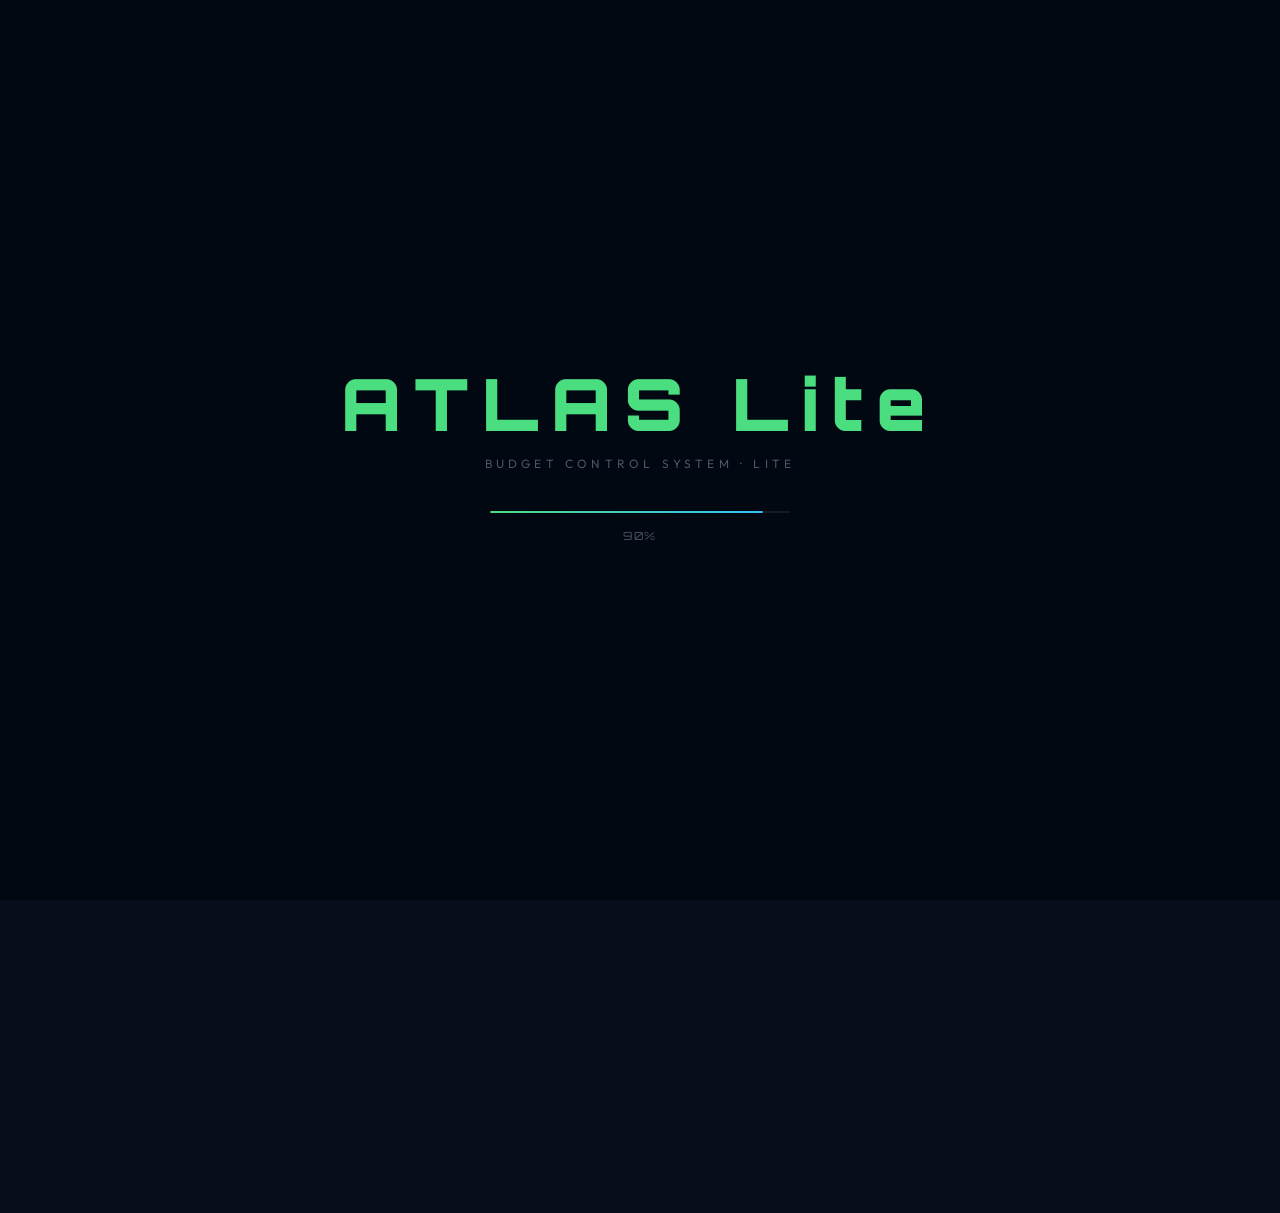
==== commit 5c6d3013: "Add files via upload" ====
--- a/lite.html
+++ b/lite.html
@@ -106,7 +106,8 @@
 
   <!-- ABOUT SECTION -->
   <div id="aboutSection" class="about-section">
-    <div class="about-line"><span class="about-label">PROJECT</span> <span class="about-highlight">ATLAS LITE</span></div>
+    <div class="about-line"><span class="about-label">PROJECT</span> <span class="about-highlight">ATLAS</span></div>
+    <div class="about-line"><span class="about-engine">ENGINE</span> <span class="about-highlight">ATLAS LITE</span></div>
     <div class="about-line"><span class="about-label">Author</span> <span class="about-author">Sam Roohi</span></div>
     <div class="about-line"><span class="about-label">Hosted on</span> <span class="about-muted">Cloudflare Servers</span></div>
     <div class="about-line"><span class="about-label">Candidate for</span> <span class="about-highlight">1W1I</span></div>
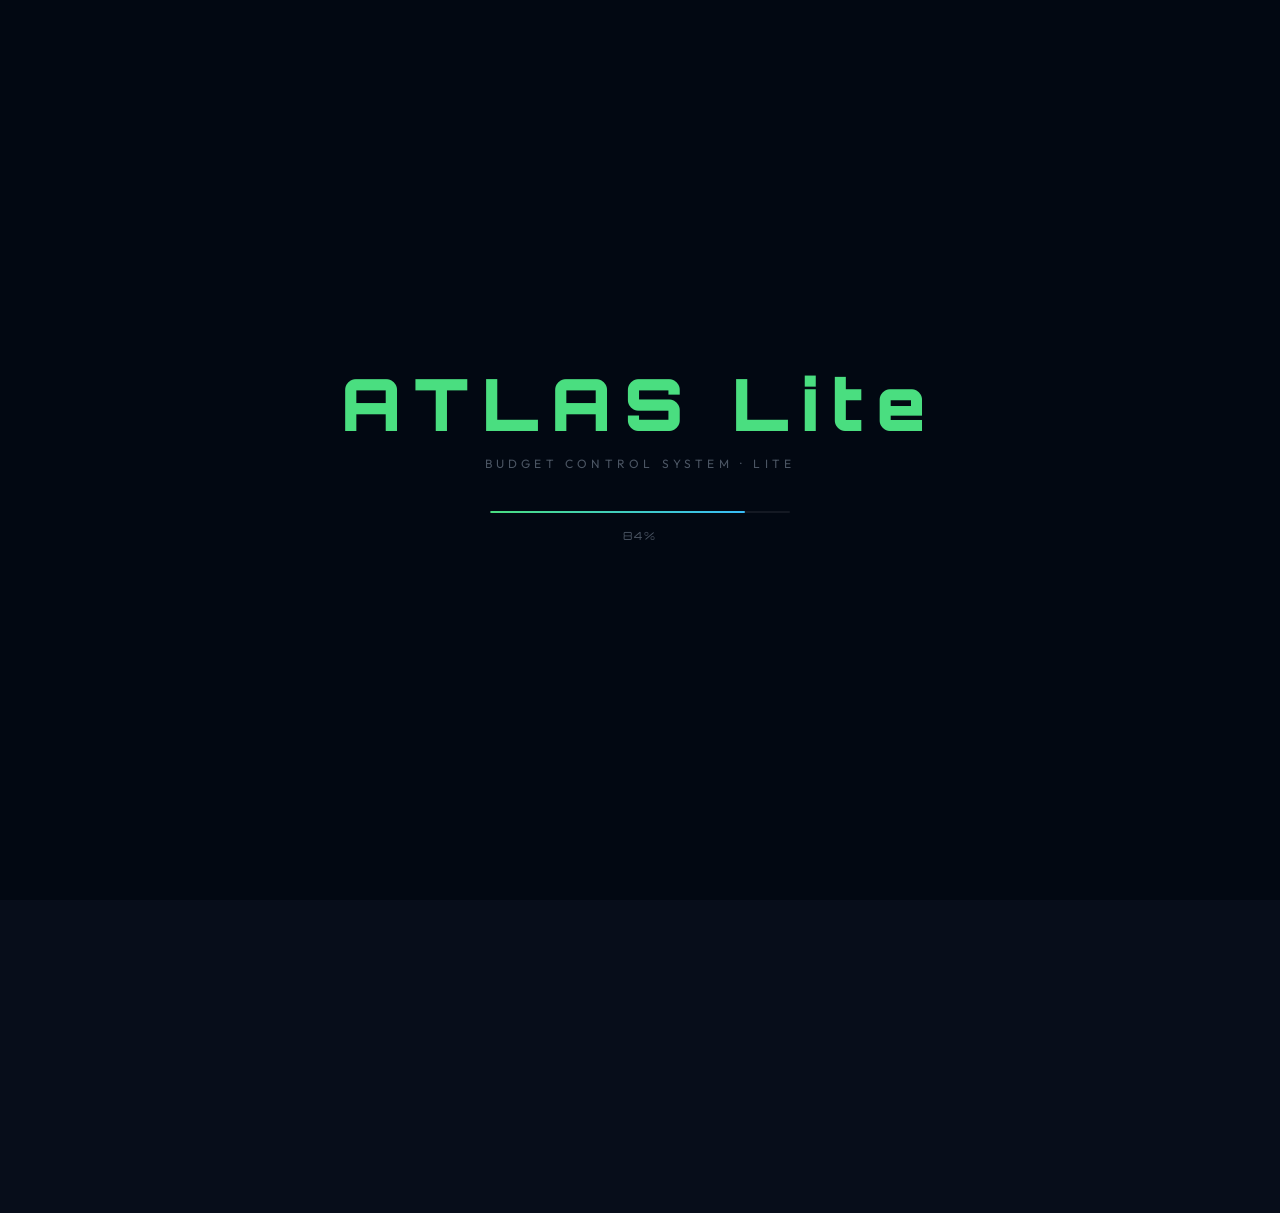
==== commit 53d67732: "Add files via upload" ====
--- a/lite.html
+++ b/lite.html
@@ -7,6 +7,7 @@
   <link rel="preconnect" href="https://fonts.googleapis.com">
   <link href="https://fonts.googleapis.com/css2?family=Orbitron:wght@700;900&family=Outfit:wght@300;400;500;600;700&family=JetBrains+Mono:wght@400;600&display=swap" rel="stylesheet">
   <link rel="stylesheet" href="lite.css">
+  <link rel="icon" type="image/png" href="atlas.png">
 </head>
 <body>
 
